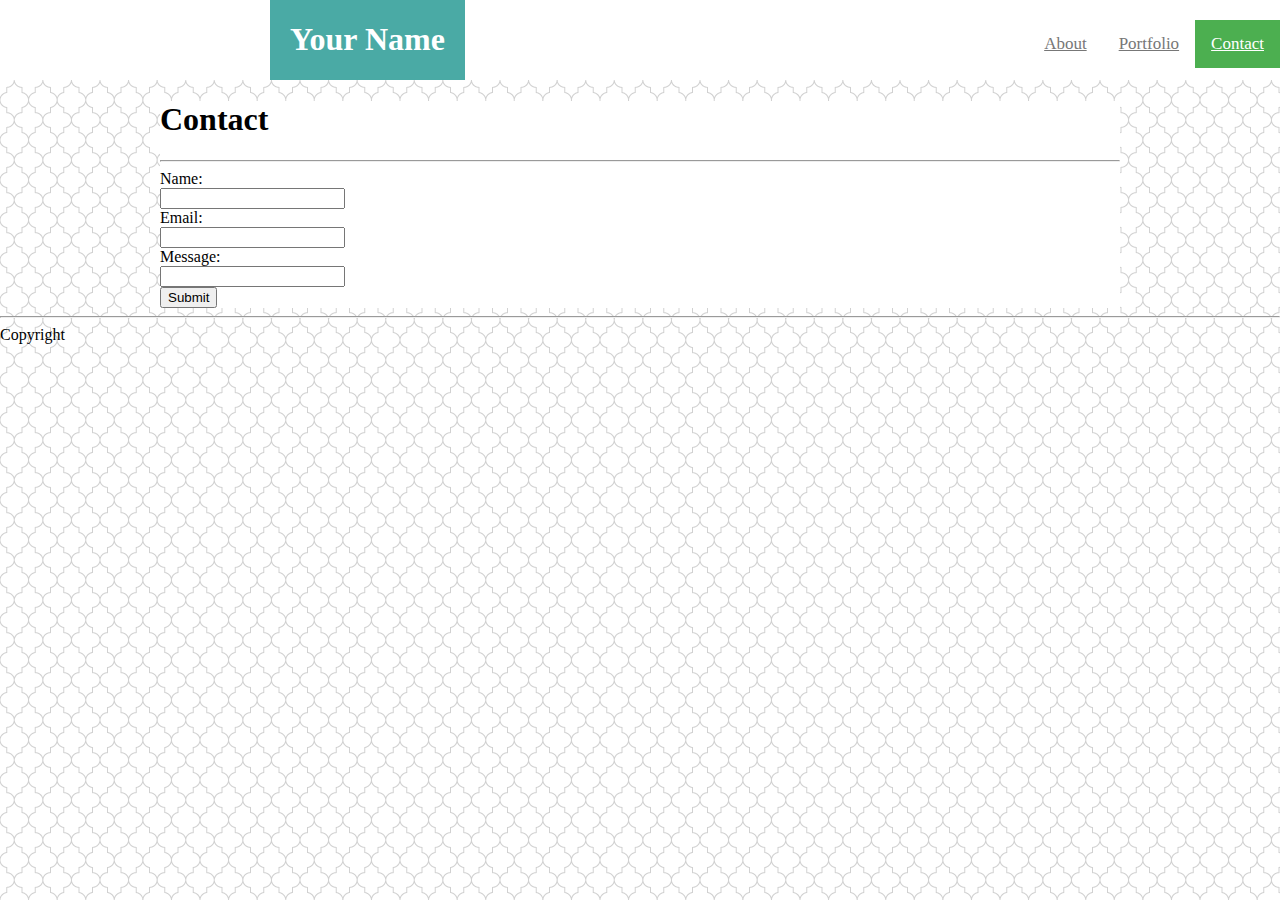
==== contact.html @ c59ee945 "adding all files" ====
<!DOCTYPE html>
<html lang="en">
<head>
    <meta charset="UTF-8">
    <meta name="viewport" content="width=device-width, initial-scale=1.0">
    <title>Contact</title>
    <link rel="stylesheet" type="text/css" href="assets/css/style.css">
</head>
<body>

    <!--HTML for the top navigation bar
    Still needs: 
    logo style (background color, text color, float)
    link styles (need to change the text colors and float)-->
    <header>
        <div class="logo">
            <h1>Your Name</h1>
        </div>
        <div class="topnav">
            <a class="active" href="contact.html">Contact</a>
            <a href="portfolio.html">Portfolio</a>
            <a href="index.html">About</a>
        </div>
    </header>

    <!--HTML for the contact form
    Still needs:
    text color and style
    submit button color and style
    background and box
    -->
    <section class="about">
        <h1>Contact</h1>
        <hr>
        <form>
            <label for="name">Name:</label><br>
            <input type="text" id="name" name="fname"><br>
            <label for="email">Email:</label><br>
            <input type="text" id="email" name="email"><br>
            <label for="message">Message:</label><br>
            <input type="text" id="message" name="message"><br>
            <input type="submit" value="Submit">
        </form>
    </section>

     <!--HTML for the footer section
    Still needs:
    the teal bar
    background color
    copyright symbol-->
    <footer>
        <hr>
        Copyright
    </footer>

</body>
</html>
---- assets/css/style.css ----
/* adding style to the body - background image */
body {
    margin: 0;
    background: url(../images/hotel-wallpaper.png)
}

/* adding background color to the top navigation */
.topnav {
    background-color: #fff;
    height: 80px;
    width: 100%;
    margin: 0px;
}

/* styling the links in the top navigation */
.topnav a {
    float: right;
    color: #777777;
    text-align: center;
    margin: 20px 0px 0px 0px;
    padding: 14px 16px;
    font-size: 17px;
}

/* changing the color of the links on hover in the top navigation */
.topnav a:hover {
    background-color: #ddd;
    color: black;
}

/*adding a color to the active/current link in the top navigation */
.topnav a.active {
    background-color: #4CAF50;
    color: white;
}

/* adding style to the logo in the top navigation */
.logo {
    background-color: #4aaaa5;
    color: white;
    float: left;
    margin-left: 270px;
    padding: 0px 20px 0px 20px;
}

/* style for the About Me box on index */
.about {
    background-color: white;
    margin: auto;
    width: 960px;
    padding: 0px 0px 0px 0px;
}

/* style for the About Me picture on index */
.aboutpic {
    height: 400px;
    width: 300px;
    float: left;
}

/* style for the footer */
footer {
    height: 20px;
}

.clearfix::after {
    content: "";
    clear: both;
    display: block;
  }
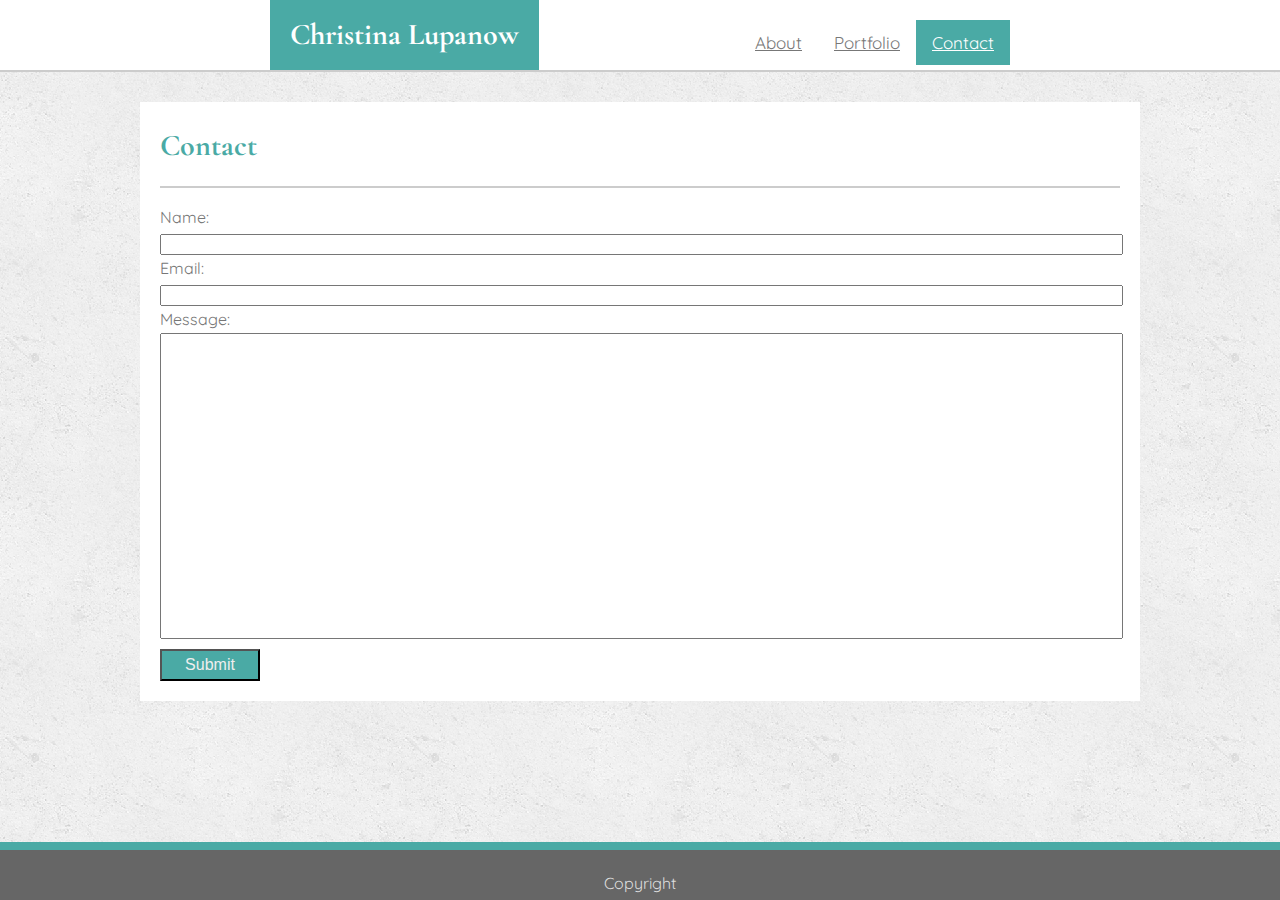
==== commit d698b999: "updating all files" ====
--- a/contact.html
+++ b/contact.html
@@ -1,57 +1,53 @@
 <!DOCTYPE html>
 <html lang="en">
+
 <head>
     <meta charset="UTF-8">
     <meta name="viewport" content="width=device-width, initial-scale=1.0">
     <title>Contact</title>
+    <link rel="stylesheet" type="text/css" href="assets/css/reset.css">
     <link rel="stylesheet" type="text/css" href="assets/css/style.css">
+    <link href="https://fonts.googleapis.com/css?family=Quicksand&display=swap" rel="stylesheet">
+    <link href="https://fonts.googleapis.com/css?family=Cormorant+Garamond&display=swap" rel="stylesheet">
 </head>
+
 <body>
 
-    <!--HTML for the top navigation bar
-    Still needs: 
-    logo style (background color, text color, float)
-    link styles (need to change the text colors and float)-->
-    <header>
-        <div class="logo">
-            <h1>Your Name</h1>
+    <div class="content">
+
+        <!--HTML for the top navigation bar-->
+        <header>
+            <div class="logo">
+                <h1>Christina Lupanow</h1>
+            </div>
+            <nav>
+                <a class="active" href="contact.html">Contact</a>
+                <a href="portfolio.html">Portfolio</a>
+                <a href="index.html">About</a>
+            </nav>
+        </header>
+
+        <!--HTML for the contact form-->
+        <div class="about">
+            <h1>Contact</h1>
+            <hr>
+            <form>
+                <label for="name">Name:</label><br>
+                <input type="text" id="name" name="fname"><br>
+                <label for="email">Email:</label><br>
+                <input type="text" id="email" name="email"><br>
+                <label for="message">Message:</label><br>
+                <input type="text" id="message" name="message"><br>
+                <button type="button">Submit</button>
+            </form>
         </div>
-        <div class="topnav">
-            <a class="active" href="contact.html">Contact</a>
-            <a href="portfolio.html">Portfolio</a>
-            <a href="index.html">About</a>
-        </div>
-    </header>
+    </div>
 
-    <!--HTML for the contact form
-    Still needs:
-    text color and style
-    submit button color and style
-    background and box
-    -->
-    <section class="about">
-        <h1>Contact</h1>
-        <hr>
-        <form>
-            <label for="name">Name:</label><br>
-            <input type="text" id="name" name="fname"><br>
-            <label for="email">Email:</label><br>
-            <input type="text" id="email" name="email"><br>
-            <label for="message">Message:</label><br>
-            <input type="text" id="message" name="message"><br>
-            <input type="submit" value="Submit">
-        </form>
-    </section>
-
-     <!--HTML for the footer section
-    Still needs:
-    the teal bar
-    background color
-    copyright symbol-->
-    <footer>
-        <hr>
+    <!--HTML for the footer-->
+    <footer class="clearfix" style="clear:both">
         Copyright
     </footer>
 
 </body>
+
 </html>--- a/assets/css/style.css
+++ b/assets/css/style.css
@@ -1,19 +1,29 @@
-/* adding style to the body - background image */
+/* html style from the sticky footer tutorial */
+html {
+    height: 100%;
+}
+
+/* adding style to the body - background, font, height and display added for sticky footer */
 body {
+    display: flex;
+    flex-direction: column;
+    font-family: 'Quicksand';
+    color: #777777;
     margin: 0;
-    background: url(../images/hotel-wallpaper.png)
-}
-
-/* adding background color to the top navigation */
-.topnav {
+    height: 100%;
+    background: url(../images/concrete_seamless.png)
+}
+
+/* top navigation background, size, border */
+nav {
     background-color: #fff;
-    height: 80px;
-    width: 100%;
-    margin: 0px;
-}
-
-/* styling the links in the top navigation */
-.topnav a {
+    height: 70px;
+    padding-right: 270px;
+    border-bottom: 2px solid #cccccc;
+}
+
+/* top navigation links */
+nav a {
     float: right;
     color: #777777;
     text-align: center;
@@ -22,49 +32,182 @@
     font-size: 17px;
 }
 
-/* changing the color of the links on hover in the top navigation */
-.topnav a:hover {
+/* top navigation links hover style */
+nav a:hover {
     background-color: #ddd;
     color: black;
 }
 
-/*adding a color to the active/current link in the top navigation */
-.topnav a.active {
-    background-color: #4CAF50;
+/* active link in top navigation */
+nav a.active {
+    background-color: #4aaaa5;
     color: white;
 }
 
-/* adding style to the logo in the top navigation */
+/* logo in the top navigation */
 .logo {
     background-color: #4aaaa5;
     color: white;
     float: left;
     margin-left: 270px;
-    padding: 0px 20px 0px 20px;
-}
-
-/* style for the About Me box on index */
+    padding: 20px 20px 20px 20px;
+    font-size: 30px;
+    font-family: 'Cormorant Garamond';
+}
+
+/* style for the index page */
+/* About Me box */
 .about {
     background-color: white;
     margin: auto;
     width: 960px;
-    padding: 0px 0px 0px 0px;
-}
-
-/* style for the About Me picture on index */
+    padding: 20px 20px 20px 20px;
+    margin-top: 30px;
+    line-height: 1.6;
+    position: relative;
+}
+
+/* header in the About Me box */
+.about h1 {
+    font-size: 30px;
+    color: #4aaaa5;
+    font-family: 'Cormorant Garamond';
+}
+
+/* hr in the About Me box, hr in the contact form */
+hr {
+    border-top-width: 2px;
+}
+
+/* style for the About Me picture */
 .aboutpic {
     height: 400px;
     width: 300px;
     float: left;
+    padding: 0px 20px 0px 0px;
+}
+
+/* style for the contact page */
+/* the text box sizes */
+#name {
+    width: 955px;
+}
+
+#email {
+    width: 955px;
+}
+
+#message {
+    width: 955px;
+    height: 300px;
+}
+
+/* the submit button */
+button {
+    background-color: #4aaaa5;
+    color: #eeeeee;
+    text-align: center;
+    font-size: 16px;
+    padding: 5px;
+    width: 100px;
+    transition: all 0.5s;
+    cursor: pointer;
+    margin: 10px 0px 0px 0px;
+}
+
+button:hover {
+    background-color: #777777;
+    }
+
+/* style for the portfolio page */
+.clearfix:after {
+    content: " ";
+    display: table;
+    clear: both;
+  }
+
+
+.image {
+    float: right;
+    position: absolute;
+    z-index: 1;
+}
+
+.lhangman {
+    height: 40px;
+    margin: 140px 0px 0px 0px;
+    padding: 10px 63px 0px 63px;
+}
+
+.rpg {
+    margin: 0px 0px 0px 300px;
+}
+
+.lrpg {
+    height: 40px;
+    margin: 140px 0px 0px 300px;
+    padding: 10px 61px 0px 61px;
+}
+
+.trivia {
+    margin: 250px 0px 0px 0px;
+}
+
+.ltrivia {
+    height: 40px;
+    margin: 390px 0px 0px 0px;
+    padding: 10px 56px 0px 56px;
+}
+
+.rutgers {
+    margin: 250px 0px 0px 300px;
+}
+
+.lrutgers {
+    height: 40px;
+    margin: 390px 0px 0px 300px;
+    padding: 10px 27px 0px 26px;
+}
+
+.rps {
+    margin: 500px 0px 0px 0px;
+}
+
+.lrps {
+    height: 40px;
+    margin: 640px 0px 0px 0px;
+    padding: 10px 26px 0px 26px;
+}
+
+.label {
+    color: white;
+    background: #4aaaa5;
+    float: left;
+    position: absolute;
+    z-index: 2;
+}
+
+.about-portfolio {
+    height: 800px;
+    overflow: auto;
 }
 
 /* style for the footer */
 footer {
-    height: 20px;
-}
-
-.clearfix::after {
-    content: "";
-    clear: both;
-    display: block;
-  }+    flex-shrink: 0;
+    height: 25px;
+    margin-top: 30px;
+    background-color: #666666;
+    text-align: center;
+    color: #dddddd;
+    padding:25px 0px 0px 0px;
+    border-top: 8px solid #4aaaa5;
+}
+
+.content {
+    flex: 1 0 auto;
+}
+
+
+
+ 